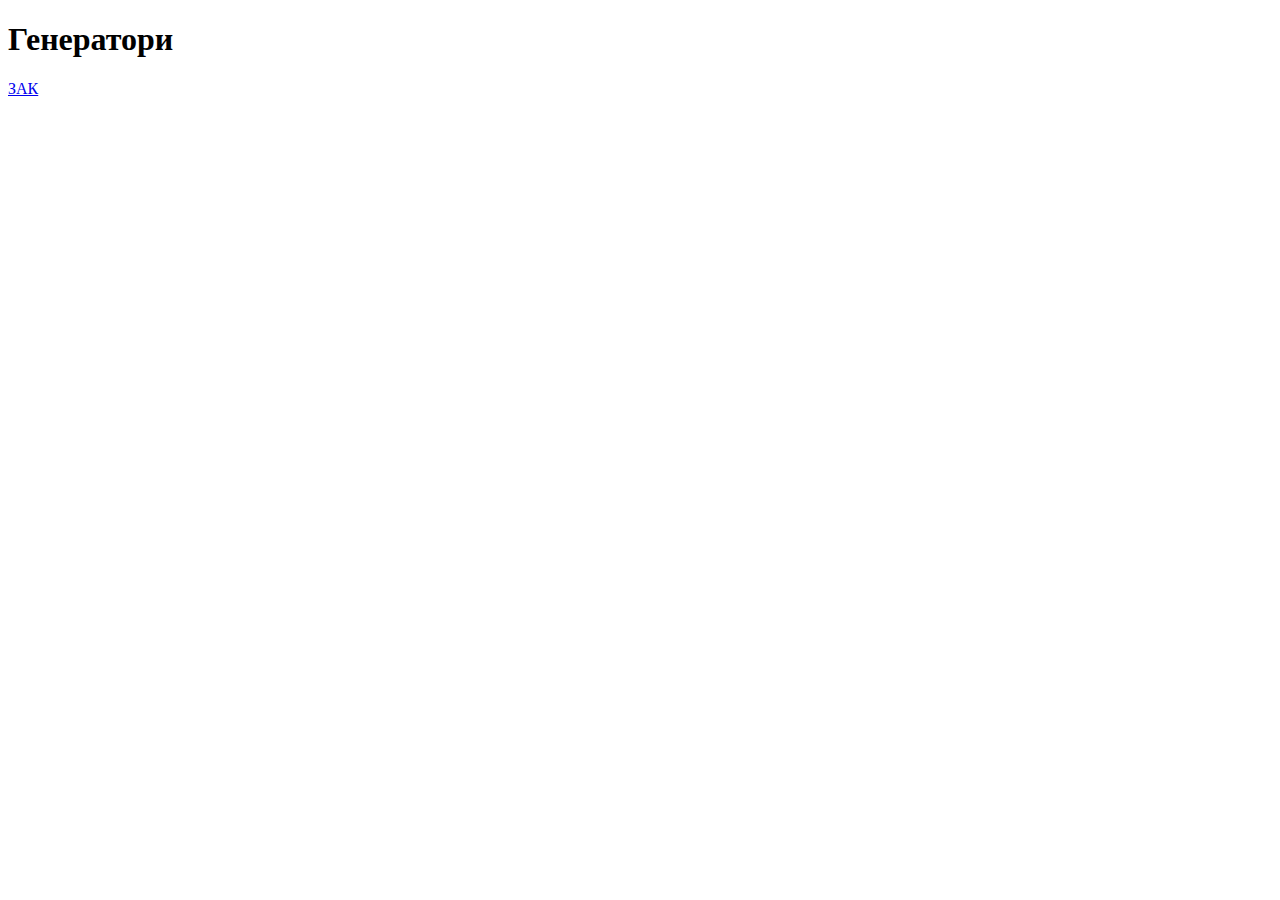
==== generators/index.html @ 0be0ffdc "first commit" ====
<!DOCTYPE html>
<html lang="en">

<head>
  <meta charset="UTF-8">
  <meta name="viewport" content="width=device-width, initial-scale=1.0">
  <title>Document</title>
</head>

<body>
  <h1>Генератори</h1>
  <a href="./ZAK/index.html">ЗАК</a>
</body>

</html>
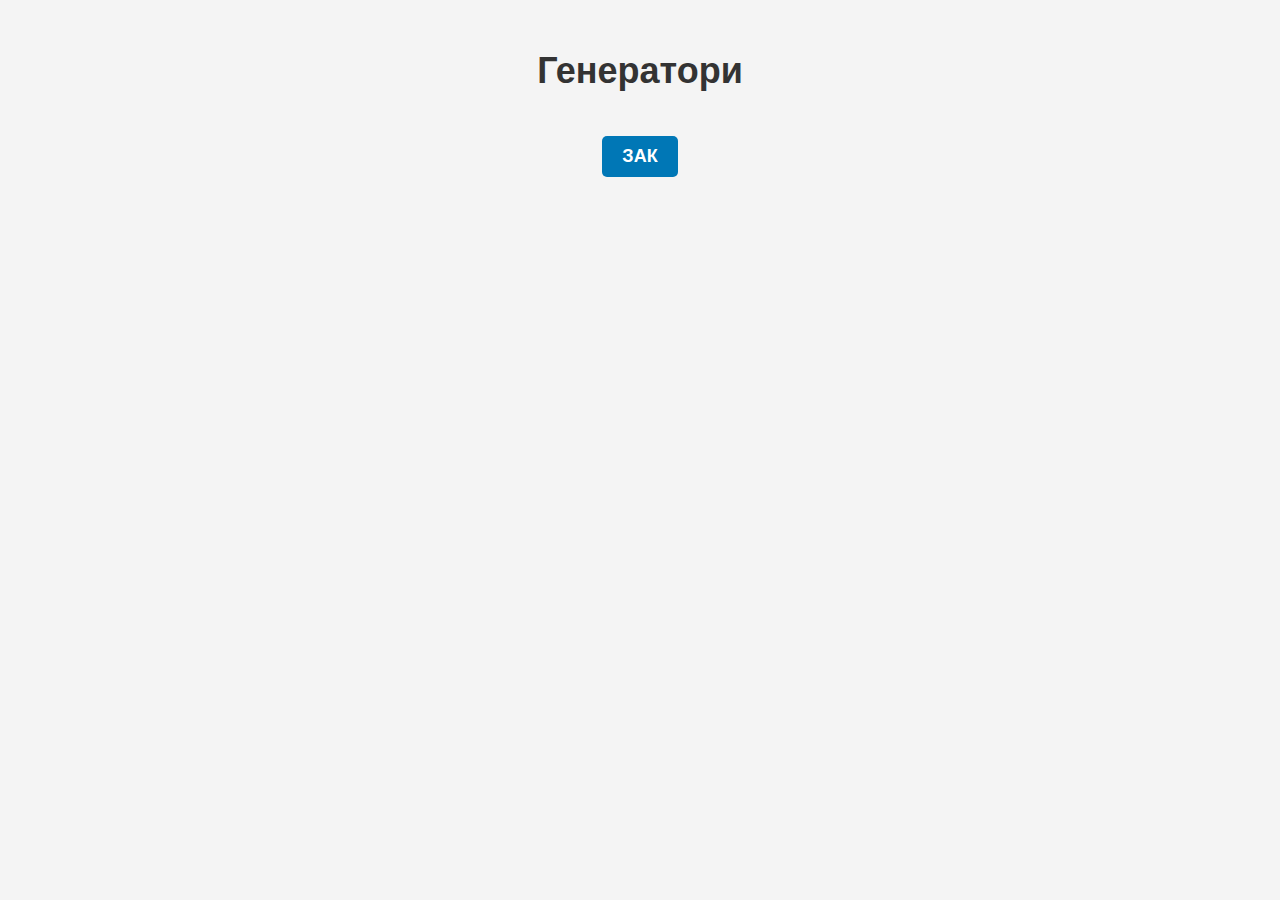
==== commit 709a6258: "add zak" ====
--- a/generators/index.html
+++ b/generators/index.html
@@ -5,11 +5,12 @@
   <meta charset="UTF-8">
   <meta name="viewport" content="width=device-width, initial-scale=1.0">
   <title>Document</title>
+  <link rel="stylesheet" href="./style.css">
 </head>
 
 <body>
   <h1>Генератори</h1>
-  <a href="./ZAK/index.html">ЗАК</a>
+  <a href="./ZAK/index.html" class="button">ЗАК</a>
 </body>
 
 </html>--- a/generators/style.css
+++ b/generators/style.css
@@ -0,0 +1,30 @@
+body {
+  font-family: Arial, sans-serif;
+  background-color: #f4f4f4;
+  margin: 0;
+  padding: 0;
+  text-align: center;
+}
+
+h1 {
+  font-size: 36px;
+  color: #333;
+  margin-top: 50px;
+}
+
+a.button {
+  text-decoration: none;
+  color: #fff;
+  background-color: #0077b6;
+  font-weight: bold;
+  font-size: 18px;
+  padding: 10px 20px;
+  border-radius: 5px;
+  display: inline-block;
+  margin-top: 20px;
+  transition: background-color 0.3s;
+}
+
+a.button:hover {
+  background-color: #005f8d;
+}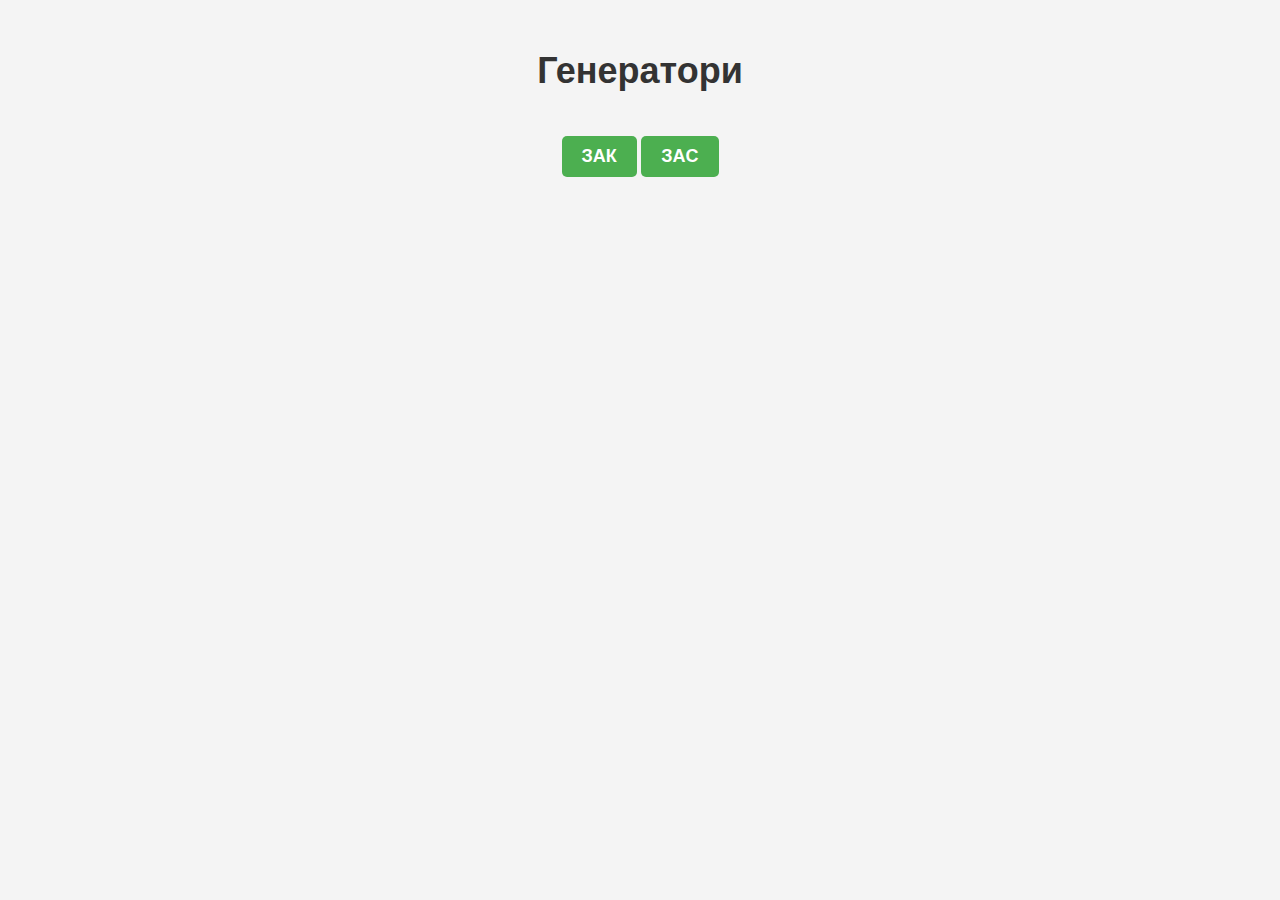
==== commit 2dd0e640: "add zas" ====
--- a/generators/index.html
+++ b/generators/index.html
@@ -11,6 +11,7 @@
 <body>
   <h1>Генератори</h1>
   <a href="./ZAK/index.html" class="button">ЗАК</a>
+  <a href="./ZAS/index.html" class="button">ЗАC</a>
 </body>
 
 </html>--- a/generators/style.css
+++ b/generators/style.css
@@ -14,8 +14,8 @@
 
 a.button {
   text-decoration: none;
-  color: #fff;
-  background-color: #0077b6;
+  color: white;
+  background-color: #4CAF50; /* Зелений колір кнопки */
   font-weight: bold;
   font-size: 18px;
   padding: 10px 20px;
@@ -26,5 +26,5 @@
 }
 
 a.button:hover {
-  background-color: #005f8d;
-}+  background-color: #007f3f; /* Темно-зелений колір кнопки при наведенні */
+}
